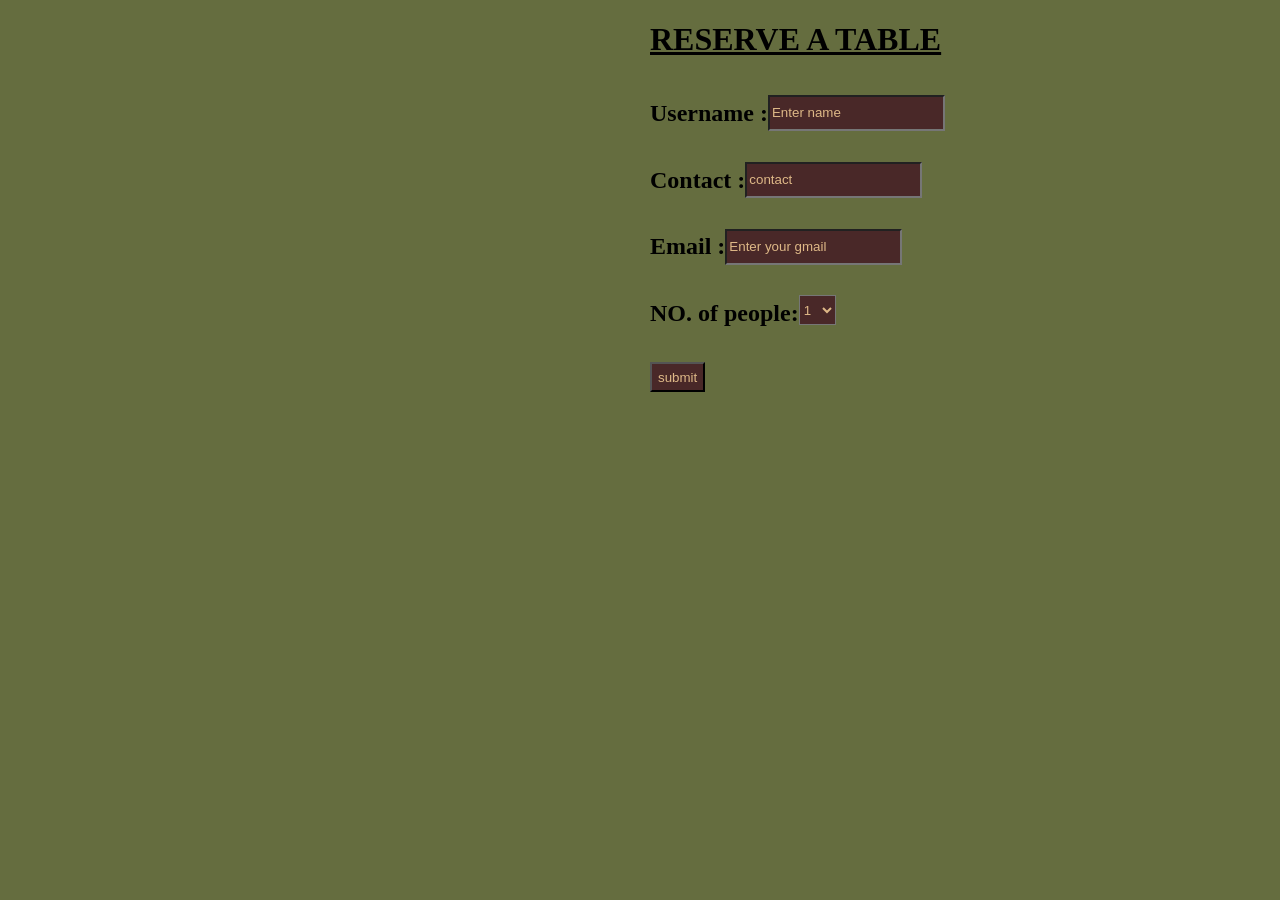
==== reserve.html @ 6ece080c "adding a new html file with css" ====
<!DOCTYPE html>
<html lang="en">
<head>
    <meta charset="UTF-8">
    <meta name="viewport" content="width=device-width, initial-scale=1.0">
    <title>google form</title>
    <link rel="stylesheet" href="sign.css">
</head>
<body>
 <h1>
  <u>RESERVE A TABLE
</u></h1>
<div>
<tr>
    <td>
 <h2>Username :</h2>
</td>
<td>
<input type="text" placeholder="Enter name">
</td>
</tr>
</div>
<div>
<tr>
<td>
<h2>Contact :</h2>
</td>
<td>
 <input type="password" placeholder="contact">
 </td>
 </tr>
 </div>
 <div>
 <tr>
 <td>    
 <h2>Email :</h2>
</td>
<td>
<input type="text" placeholder="Enter your gmail">
</td>
</tr>
</div>
<div>
<tr>
  <td><h2> 
    NO. of people:
  </h2></td>
  <td>
    <select>
     <option value="1">1</option>
    <option value="2">2</option>
    <option value="3">3</option>
    <option value="4">4</option>
    <option value="5">5</option>
    <option value="6">6</option>
    <option value="7">7</option>
    <option value="8">8</option>
    <option value="9">9</option>
    <option value="10">10</option>
    <option value="11">11</option>
    <option value="12">12</option>
<option value="13">13</option>
<option value="14">14</option>
<option value="15">15</option>
<option value="16">16</option>
<option value="17">17</option>
<option value="18">18</option>
<option value="19">19</option>
<option value="20">20</option>
<option value="21">21</option>
<option value="22">22</option>
<option value="23">23</option>
<option value="24">24</option>
<option value="25">25</option>
<option value="26">26</option>
<option value="27">27</option>
<option value="28">28</option>
<option value="29">29</option>
<option value="30">30</option>
</select>
  </td>
</tr>
</div>
<div>
<tr>
  <td>
    <input type="submit" value="submit">
  </td>
</tr>
</div>

</body>
</html>
---- sign.css ----
body{
background-color:#656D3F;
margin-left: 650px;
}
#sign{
    color: #492828;
    font-family: Arial, Helvetica, sans-serif;
}
div{
  display: flex;  
}
input{
    height:30px;
    margin-top: 15px;
    background-color:#492828;
    color:burlywood;
}
select{
  height:30px;
  margin-top: 15px;
  background-color:#492828;
  color: burlywood;
}
textarea{
  height:50px;
  margin-top: 10px;
  background-color:#492828;
  color: burlywood;
}
::placeholder{
    color: burlywood;
}
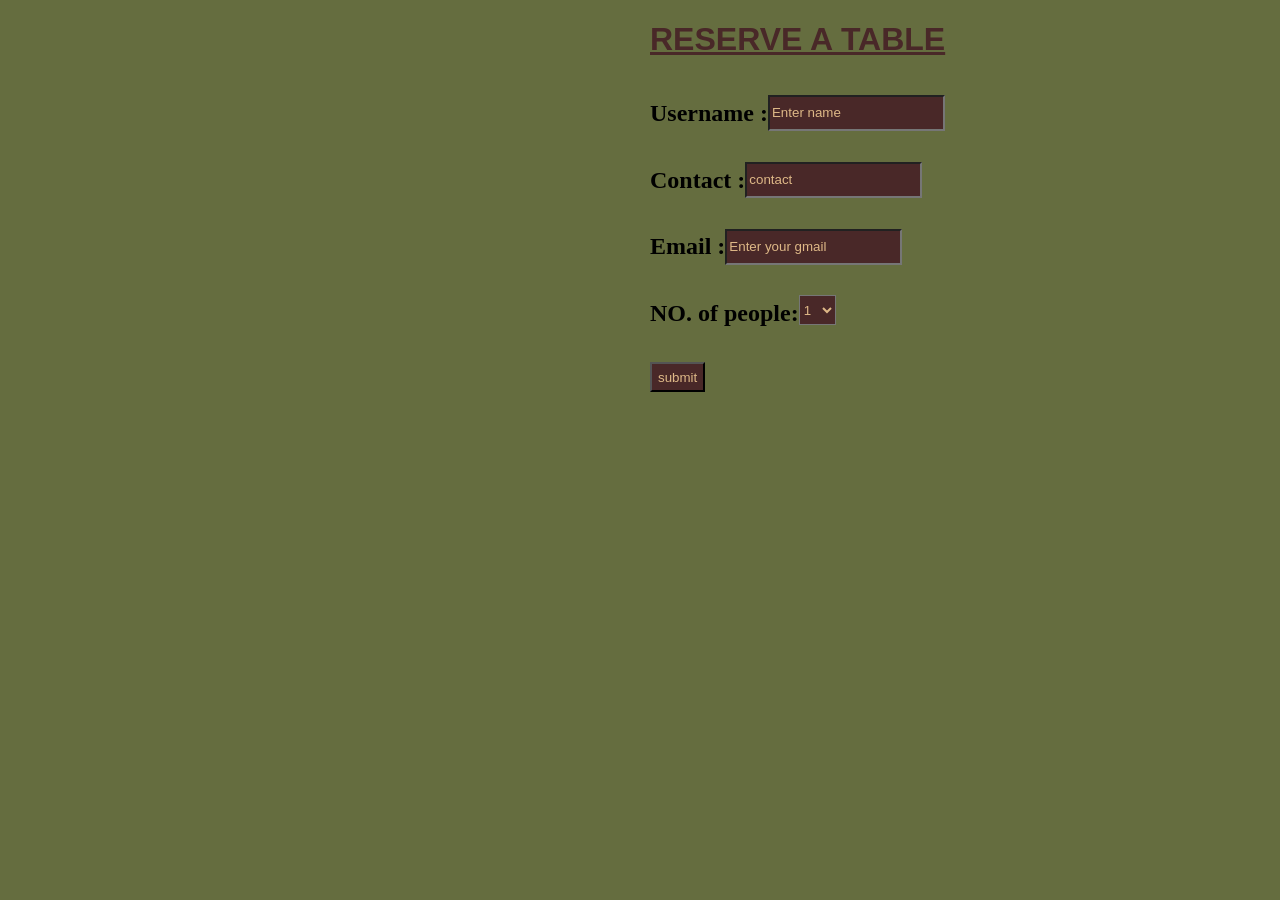
==== commit a99b0c8c: "add a tittle" ====
--- a/reserve.html
+++ b/reserve.html
@@ -3,11 +3,11 @@
 <head>
     <meta charset="UTF-8">
     <meta name="viewport" content="width=device-width, initial-scale=1.0">
-    <title>google form</title>
+    <title>Booking</title>
     <link rel="stylesheet" href="sign.css">
 </head>
 <body>
- <h1>
+ <h1 id="sign">
   <u>RESERVE A TABLE
 </u></h1>
 <div>
